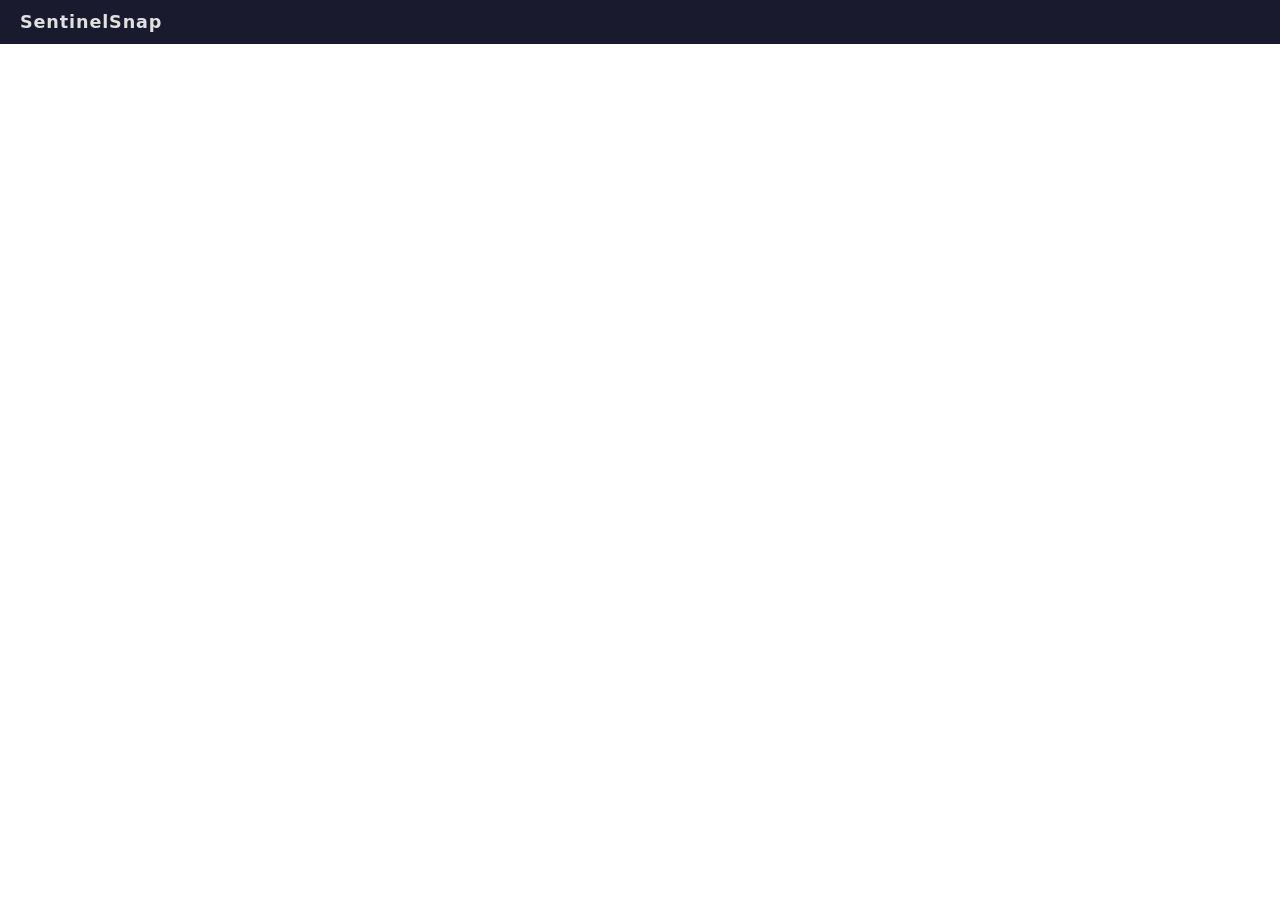
==== internal/router/static/index.html @ eb899fd3 "feat: add marker clustering for dense pin areas Uses leaflet.markercluster to group nearby pins into" ====
<!DOCTYPE html>
<html lang="en">
<head>
  <meta charset="UTF-8" />
  <meta name="viewport" content="width=device-width, initial-scale=1.0" />
  <title>SentinelSnap</title>
  <link rel="stylesheet" href="https://unpkg.com/leaflet@1.9.4/dist/leaflet.css" />
  <link rel="stylesheet" href="https://unpkg.com/leaflet.markercluster@1.5.3/dist/MarkerCluster.css" />
  <link rel="stylesheet" href="https://unpkg.com/leaflet.markercluster@1.5.3/dist/MarkerCluster.Default.css" />
  <style>
    * { margin: 0; padding: 0; box-sizing: border-box; }
    body { font-family: system-ui, sans-serif; display: flex; flex-direction: column; height: 100vh; }
    header { background: #1a1a2e; color: #e0e0e0; padding: 12px 20px; font-size: 1.1rem; font-weight: 600; letter-spacing: 0.05em; }
    #map { flex: 1; }
    .popup-photos { display: flex; flex-wrap: wrap; gap: 6px; max-width: 280px; margin-top: 8px; }
    .popup-photos img { width: 80px; height: 80px; object-fit: cover; border-radius: 4px; cursor: pointer; }
    .popup-meta { font-size: 0.8rem; color: #666; margin-top: 4px; }
    #lightbox { display: none; position: fixed; inset: 0; background: rgba(0,0,0,0.85); z-index: 9999; align-items: center; justify-content: center; }
    #lightbox.open { display: flex; }
    #lightbox img { max-width: 90vw; max-height: 90vh; border-radius: 8px; box-shadow: 0 4px 32px rgba(0,0,0,0.6); }
    #lightbox-close { position: absolute; top: 20px; right: 28px; color: #fff; font-size: 2rem; cursor: pointer; line-height: 1; }
    .btn-delete { margin-top: 8px; padding: 4px 10px; background: #c0392b; color: #fff; border: none; border-radius: 4px; font-size: 0.75rem; cursor: pointer; }
    .btn-delete:hover { background: #a93226; }
  </style>
</head>
<body>
  <header>SentinelSnap</header>
  <div id="map"></div>

  <div id="lightbox">
    <span id="lightbox-close">&times;</span>
    <img id="lightbox-img" src="" alt="" />
  </div>

  <script src="https://unpkg.com/leaflet@1.9.4/dist/leaflet.js"></script>
  <script src="https://unpkg.com/leaflet.markercluster@1.5.3/dist/leaflet.markercluster.js"></script>
  <script>
    const markers = new Map();
    const clusterGroup = L.markerClusterGroup();

    const map = L.map('map').setView([20, 0], 2);
    L.tileLayer('https://{s}.tile.openstreetmap.org/{z}/{x}/{y}.png', {
      attribution: '&copy; <a href="https://www.openstreetmap.org/copyright">OpenStreetMap</a> contributors'
    }).addTo(map);

    const lightbox = document.getElementById('lightbox');
    const lightboxImg = document.getElementById('lightbox-img');
    document.getElementById('lightbox-close').onclick = () => lightbox.classList.remove('open');
    lightbox.onclick = (e) => { if (e.target === lightbox) lightbox.classList.remove('open'); };

    function openLightbox(url) {
      lightboxImg.src = url;
      lightbox.classList.add('open');
    }

    async function deleteSnap(id) {
      if (!confirm(`Delete snap #${id}? This cannot be undone.`)) return;
      const res = await fetch(`/snaps/${id}`, { method: 'DELETE' });
      if (res.ok) {
        const m = markers.get(id);
        if (m) { clusterGroup.removeLayer(m); markers.delete(id); }
      } else {
        alert('Failed to delete snap.');
      }
    }

    function formatDate(iso) {
      return new Date(iso).toLocaleString();
    }

    async function loadSnaps() {
      let snaps;
      try {
        const res = await fetch('/snaps');
        snaps = await res.json();
      } catch (e) {
        console.error('Failed to load snaps', e);
        return;
      }

      if (!snaps || snaps.length === 0) return;

      const bounds = [];
      snaps.forEach(snap => {
        const latlng = [snap.latitude, snap.longitude];
        bounds.push(latlng);

        const photosHtml = (snap.photos || []).map(p =>
          `<img src="${p.url}" alt="photo" onclick="openLightbox(this.src)" />`
        ).join('');

        const popupHtml = `
          <strong>Snap #${snap.id}</strong>
          <div class="popup-meta">${formatDate(snap.created_at)}<br/>${snap.latitude.toFixed(5)}, ${snap.longitude.toFixed(5)}</div>
          <div class="popup-photos">${photosHtml || '<em>No photos</em>'}</div>
          <button class="btn-delete" onclick="deleteSnap(${snap.id})">Delete</button>
        `;

        const marker = L.marker(latlng);
        marker.bindPopup(popupHtml, { maxWidth: 320 });
        clusterGroup.addLayer(marker);
        markers.set(snap.id, marker);
      });

      map.addLayer(clusterGroup);
      if (bounds.length > 0) {
        map.fitBounds(bounds, { padding: [40, 40], maxZoom: 14 });
      }
    }

    loadSnaps();
  </script>
</body>
</html>
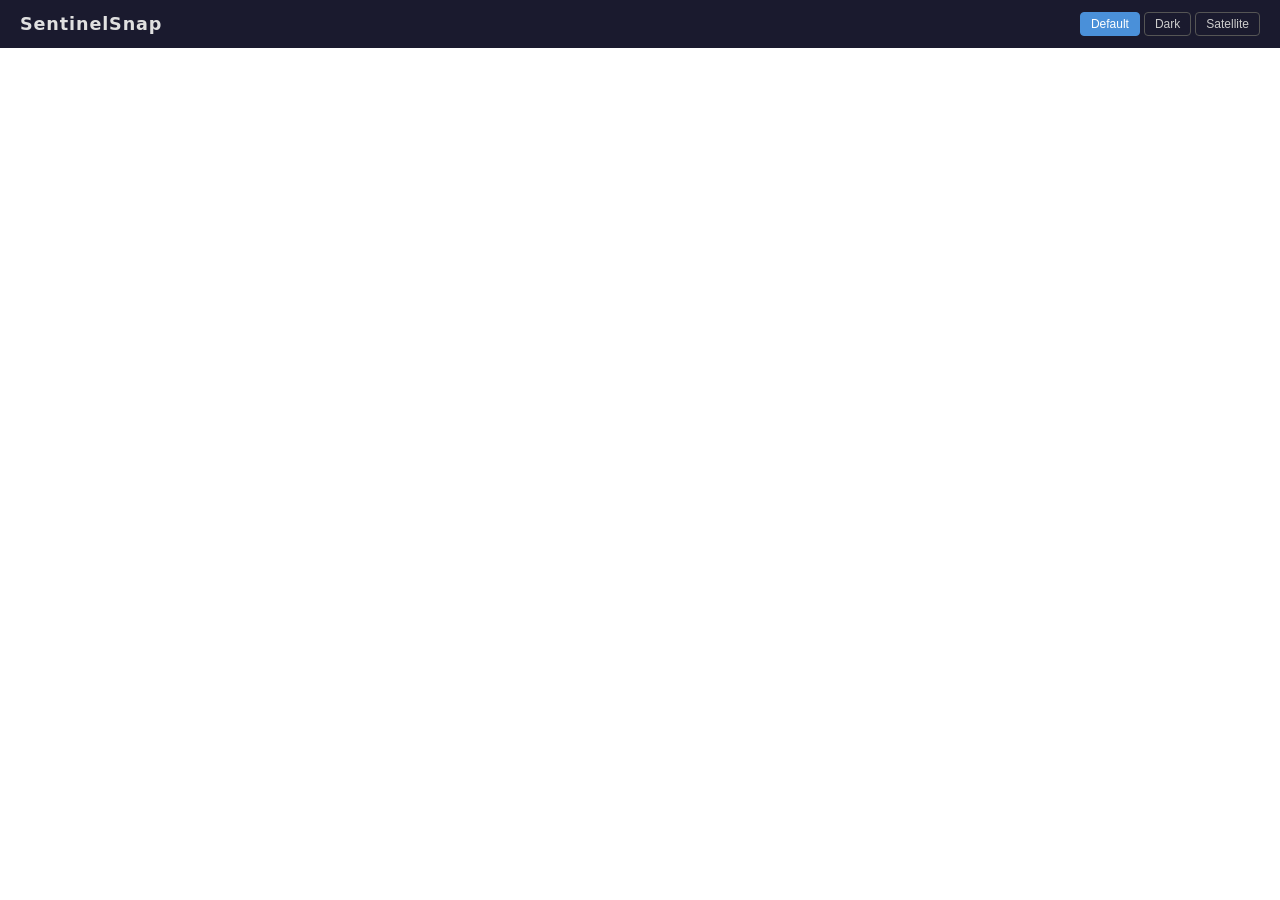
==== commit a446d62f: "feat: add map tile theme toggle (default/dark/satellite) with localStorage persistence" ====
--- a/internal/router/static/index.html
+++ b/internal/router/static/index.html
@@ -10,38 +10,130 @@
   <style>
     * { margin: 0; padding: 0; box-sizing: border-box; }
     body { font-family: system-ui, sans-serif; display: flex; flex-direction: column; height: 100vh; }
-    header { background: #1a1a2e; color: #e0e0e0; padding: 12px 20px; font-size: 1.1rem; font-weight: 600; letter-spacing: 0.05em; }
+    header { background: #1a1a2e; color: #e0e0e0; padding: 12px 20px; font-size: 1.1rem; font-weight: 600; letter-spacing: 0.05em; display: flex; align-items: center; justify-content: space-between; }
     #map { flex: 1; }
     .popup-photos { display: flex; flex-wrap: wrap; gap: 6px; max-width: 280px; margin-top: 8px; }
     .popup-photos img { width: 80px; height: 80px; object-fit: cover; border-radius: 4px; cursor: pointer; }
     .popup-meta { font-size: 0.8rem; color: #666; margin-top: 4px; }
+    .popup-title { font-weight: 600; }
+    .btn-edit { margin-top: 8px; padding: 4px 10px; background: #2471a3; color: #fff; border: none; border-radius: 4px; font-size: 0.75rem; cursor: pointer; }
+    .btn-edit:hover { background: #1a5276; }
+    .popup-actions { display: flex; gap: 6px; margin-top: 8px; }
+    .name-input { font-size: 0.95rem; font-weight: 600; border: 1px solid #aaa; border-radius: 3px; padding: 1px 4px; width: 100%; max-width: 220px; }
     #lightbox { display: none; position: fixed; inset: 0; background: rgba(0,0,0,0.85); z-index: 9999; align-items: center; justify-content: center; }
     #lightbox.open { display: flex; }
     #lightbox img { max-width: 90vw; max-height: 90vh; border-radius: 8px; box-shadow: 0 4px 32px rgba(0,0,0,0.6); }
     #lightbox-close { position: absolute; top: 20px; right: 28px; color: #fff; font-size: 2rem; cursor: pointer; line-height: 1; }
     .btn-delete { margin-top: 8px; padding: 4px 10px; background: #c0392b; color: #fff; border: none; border-radius: 4px; font-size: 0.75rem; cursor: pointer; }
     .btn-delete:hover { background: #a93226; }
+    #toast-container { position: fixed; bottom: 24px; right: 24px; display: flex; flex-direction: column; gap: 8px; z-index: 10000; pointer-events: none; }
+    .toast { background: #1a1a2e; color: #e0e0e0; padding: 10px 16px; border-radius: 6px; font-size: 0.85rem; box-shadow: 0 2px 12px rgba(0,0,0,0.4); opacity: 0; transform: translateY(8px); transition: opacity 0.25s, transform 0.25s; }
+    .toast.show { opacity: 1; transform: translateY(0); }
+    .toast.toast-danger { background: #6b1a1a; }
+    .toast.toast-info { background: #1a3a6b; }
+    .theme-toggle { display: flex; gap: 4px; }
+    .theme-toggle button {
+      background: transparent;
+      border: 1px solid #555;
+      color: #ccc;
+      padding: 4px 10px;
+      font-size: 0.75rem;
+      border-radius: 4px;
+      cursor: pointer;
+      transition: background 0.15s, color 0.15s, border-color 0.15s;
+    }
+    .theme-toggle button:hover { background: #2a2a4e; border-color: #888; color: #fff; }
+    .theme-toggle button.active { background: #4a90d9; border-color: #4a90d9; color: #fff; }
   </style>
 </head>
 <body>
-  <header>SentinelSnap</header>
+  <header>
+    <span>SentinelSnap</span>
+    <div class="theme-toggle">
+      <button id="theme-default" class="active" onclick="setTheme('default')">Default</button>
+      <button id="theme-dark" onclick="setTheme('dark')">Dark</button>
+      <button id="theme-satellite" onclick="setTheme('satellite')">Satellite</button>
+    </div>
+  </header>
   <div id="map"></div>
-
   <div id="lightbox">
     <span id="lightbox-close">&times;</span>
     <img id="lightbox-img" src="" alt="" />
   </div>
+  <div id="toast-container"></div>
 
   <script src="https://unpkg.com/leaflet@1.9.4/dist/leaflet.js"></script>
   <script src="https://unpkg.com/leaflet.markercluster@1.5.3/dist/leaflet.markercluster.js"></script>
   <script>
-    const markers = new Map();
+    // markers stores { marker, snap } keyed by snap id
+    const entries = new Map();
     const clusterGroup = L.markerClusterGroup();
 
+    // Track which markers are in the currently spiderfied cluster so we can
+    // re-spiderfy after addLayer/removeLayer collapses it.
+    let spiderfiedMarkers = null;
+    clusterGroup.on('spiderfied',   e => { spiderfiedMarkers = e.markers.slice(); });
+    clusterGroup.on('unspiderfied', ()  => { spiderfiedMarkers = null; });
+
+    function withSpiderfyPreserved(fn) {
+      const saved = spiderfiedMarkers ? spiderfiedMarkers.slice() : null;
+      fn();
+      if (!saved) return;
+      // addLayer/removeLayer unspiderfies synchronously; re-spiderfy on next tick
+      // after markercluster has finished re-clustering.
+      setTimeout(() => {
+        for (const m of saved) {
+          if (!clusterGroup.hasLayer(m)) continue;
+          const parent = clusterGroup.getVisibleParent(m);
+          if (parent && typeof parent.spiderfy === 'function') {
+            parent.spiderfy();
+            return;
+          }
+        }
+      }, 0);
+    }
+
     const map = L.map('map').setView([20, 0], 2);
-    L.tileLayer('https://{s}.tile.openstreetmap.org/{z}/{x}/{y}.png', {
-      attribution: '&copy; <a href="https://www.openstreetmap.org/copyright">OpenStreetMap</a> contributors'
-    }).addTo(map);
+
+    const TILE_THEMES = {
+      default: {
+        url: 'https://{s}.tile.openstreetmap.org/{z}/{x}/{y}.png',
+        options: {
+          attribution: '&copy; <a href="https://www.openstreetmap.org/copyright">OpenStreetMap</a> contributors'
+        }
+      },
+      dark: {
+        url: 'https://{s}.basemaps.cartocdn.com/dark_all/{z}/{x}/{y}{r}.png',
+        options: {
+          attribution: '&copy; <a href="https://www.openstreetmap.org/copyright">OpenStreetMap</a> contributors &copy; <a href="https://carto.com/attributions">CARTO</a>',
+          subdomains: 'abcd',
+          maxZoom: 20
+        }
+      },
+      satellite: {
+        url: 'https://server.arcgisonline.com/ArcGIS/rest/services/World_Imagery/MapServer/tile/{z}/{y}/{x}',
+        options: {
+          attribution: 'Tiles &copy; Esri &mdash; Source: Esri, i-cubed, USDA, USGS, AEX, GeoEye, Getmapping, Aerogrid, IGN, IGP, UPR-EGP, and the GIS User Community',
+          maxZoom: 19
+        }
+      }
+    };
+
+    let currentTileLayer = null;
+
+    function setTheme(name) {
+      if (!TILE_THEMES[name]) return;
+      if (currentTileLayer) map.removeLayer(currentTileLayer);
+      const { url, options } = TILE_THEMES[name];
+      currentTileLayer = L.tileLayer(url, options).addTo(map);
+      localStorage.setItem('mapTheme', name);
+      document.querySelectorAll('.theme-toggle button').forEach(btn => btn.classList.remove('active'));
+      const activeBtn = document.getElementById('theme-' + name);
+      if (activeBtn) activeBtn.classList.add('active');
+    }
+
+    // Restore persisted theme or fall back to default
+    setTheme(localStorage.getItem('mapTheme') || 'default');
 
     const lightbox = document.getElementById('lightbox');
     const lightboxImg = document.getElementById('lightbox-img');
@@ -53,19 +145,100 @@
       lightbox.classList.add('open');
     }
 
+    function showToast(msg, variant = '') {
+      const container = document.getElementById('toast-container');
+      const el = document.createElement('div');
+      el.className = 'toast' + (variant ? ' toast-' + variant : '');
+      el.textContent = msg;
+      container.appendChild(el);
+      requestAnimationFrame(() => { requestAnimationFrame(() => el.classList.add('show')); });
+      setTimeout(() => {
+        el.classList.remove('show');
+        el.addEventListener('transitionend', () => el.remove(), { once: true });
+      }, 3500);
+    }
+
+    function snapLabel(snap) {
+      return snap.name || ('Snap #' + snap.id);
+    }
+
+    function buildPopup(snap) {
+      const photosHtml = (snap.photos || []).map(p =>
+        `<img src="${p.url}" alt="photo" onclick="openLightbox(this.src)" />`
+      ).join('');
+      return `
+        <span class="popup-title" id="snap-title-${snap.id}">${snapLabel(snap)}</span>
+        <div class="popup-meta">${formatDate(snap.created_at)}<br/>${snap.latitude.toFixed(5)}, ${snap.longitude.toFixed(5)}</div>
+        <div class="popup-photos">${photosHtml || '<em>No photos</em>'}</div>
+        <div class="popup-actions">
+          <button class="btn-edit" onclick="event.stopPropagation(); startRename(${snap.id})">Edit</button>
+          <button class="btn-delete" onclick="deleteSnap(${snap.id})">Delete</button>
+        </div>
+      `;
+    }
+
+    function startRename(id) {
+      const entry = entries.get(id);
+      if (!entry) return;
+      const titleEl = document.getElementById('snap-title-' + id);
+      if (!titleEl) return;
+      const current = entry.snap.name || '';
+      const input = document.createElement('input');
+      input.className = 'name-input';
+      input.value = current;
+      input.maxLength = 100;
+      input.placeholder = 'Snap #' + id;
+      titleEl.replaceWith(input);
+      input.focus();
+      input.select();
+
+      let saved = false;
+      async function save() {
+        if (saved) return;
+        saved = true;
+        const name = input.value.trim();
+        input.replaceWith(titleEl);
+        if (name === current) return;
+        await fetch(`/snaps/${id}`, {
+          method: 'PATCH',
+          headers: { 'Content-Type': 'application/json' },
+          body: JSON.stringify({ name }),
+        });
+        // SSE snap_updated will update the popup for everyone
+      }
+
+      input.addEventListener('blur', save);
+      input.addEventListener('keydown', e => {
+        if (e.key === 'Enter') { e.preventDefault(); input.blur(); }
+        if (e.key === 'Escape') { saved = true; input.replaceWith(titleEl); }
+      });
+    }
+
     async function deleteSnap(id) {
-      if (!confirm(`Delete snap #${id}? This cannot be undone.`)) return;
+      if (!confirm(`Delete "${snapLabel(entries.get(id)?.snap)}"? This cannot be undone.`)) return;
       const res = await fetch(`/snaps/${id}`, { method: 'DELETE' });
-      if (res.ok) {
-        const m = markers.get(id);
-        if (m) { clusterGroup.removeLayer(m); markers.delete(id); }
-      } else {
-        alert('Failed to delete snap.');
-      }
+      if (!res.ok) alert('Failed to delete snap.');
+      // SSE snap_deleted handles marker removal and toast for everyone
     }
 
     function formatDate(iso) {
       return new Date(iso).toLocaleString();
+    }
+
+    function addSnapMarker(snap) {
+      if (entries.has(snap.id)) return;
+      const latlng = [snap.latitude, snap.longitude];
+      const marker = L.marker(latlng);
+      marker.bindPopup(buildPopup(snap), { maxWidth: 320 });
+      entries.set(snap.id, { marker, snap });
+      withSpiderfyPreserved(() => clusterGroup.addLayer(marker));
+    }
+
+    function updateSnapMarker(id, name) {
+      const entry = entries.get(id);
+      if (!entry) return;
+      entry.snap.name = name;
+      entry.marker.setPopupContent(buildPopup(entry.snap));
     }
 
     async function loadSnaps() {
@@ -82,24 +255,8 @@
 
       const bounds = [];
       snaps.forEach(snap => {
-        const latlng = [snap.latitude, snap.longitude];
-        bounds.push(latlng);
-
-        const photosHtml = (snap.photos || []).map(p =>
-          `<img src="${p.url}" alt="photo" onclick="openLightbox(this.src)" />`
-        ).join('');
-
-        const popupHtml = `
-          <strong>Snap #${snap.id}</strong>
-          <div class="popup-meta">${formatDate(snap.created_at)}<br/>${snap.latitude.toFixed(5)}, ${snap.longitude.toFixed(5)}</div>
-          <div class="popup-photos">${photosHtml || '<em>No photos</em>'}</div>
-          <button class="btn-delete" onclick="deleteSnap(${snap.id})">Delete</button>
-        `;
-
-        const marker = L.marker(latlng);
-        marker.bindPopup(popupHtml, { maxWidth: 320 });
-        clusterGroup.addLayer(marker);
-        markers.set(snap.id, marker);
+        addSnapMarker(snap);
+        bounds.push([snap.latitude, snap.longitude]);
       });
 
       map.addLayer(clusterGroup);
@@ -108,7 +265,38 @@
       }
     }
 
+    function connectEvents() {
+      const es = new EventSource('/events');
+
+      es.addEventListener('snap', e => {
+        const snap = JSON.parse(e.data);
+        addSnapMarker(snap);
+        map.addLayer(clusterGroup);
+        showToast(`New snap received: ${snapLabel(snap)}`);
+      });
+
+      es.addEventListener('snap_updated', e => {
+        const { id, name } = JSON.parse(e.data);
+        updateSnapMarker(id, name);
+        showToast(`Snap renamed: ${name || 'Snap #' + id}`, 'info');
+      });
+
+      es.addEventListener('snap_deleted', e => {
+        const { id } = JSON.parse(e.data);
+        const entry = entries.get(id);
+        if (entry) {
+          withSpiderfyPreserved(() => { clusterGroup.removeLayer(entry.marker); entries.delete(id); });
+        }
+        showToast(`Snap #${id} deleted`, 'danger');
+      });
+
+      es.onerror = () => {
+        // browser auto-reconnects
+      };
+    }
+
     loadSnaps();
+    connectEvents();
   </script>
 </body>
 </html>
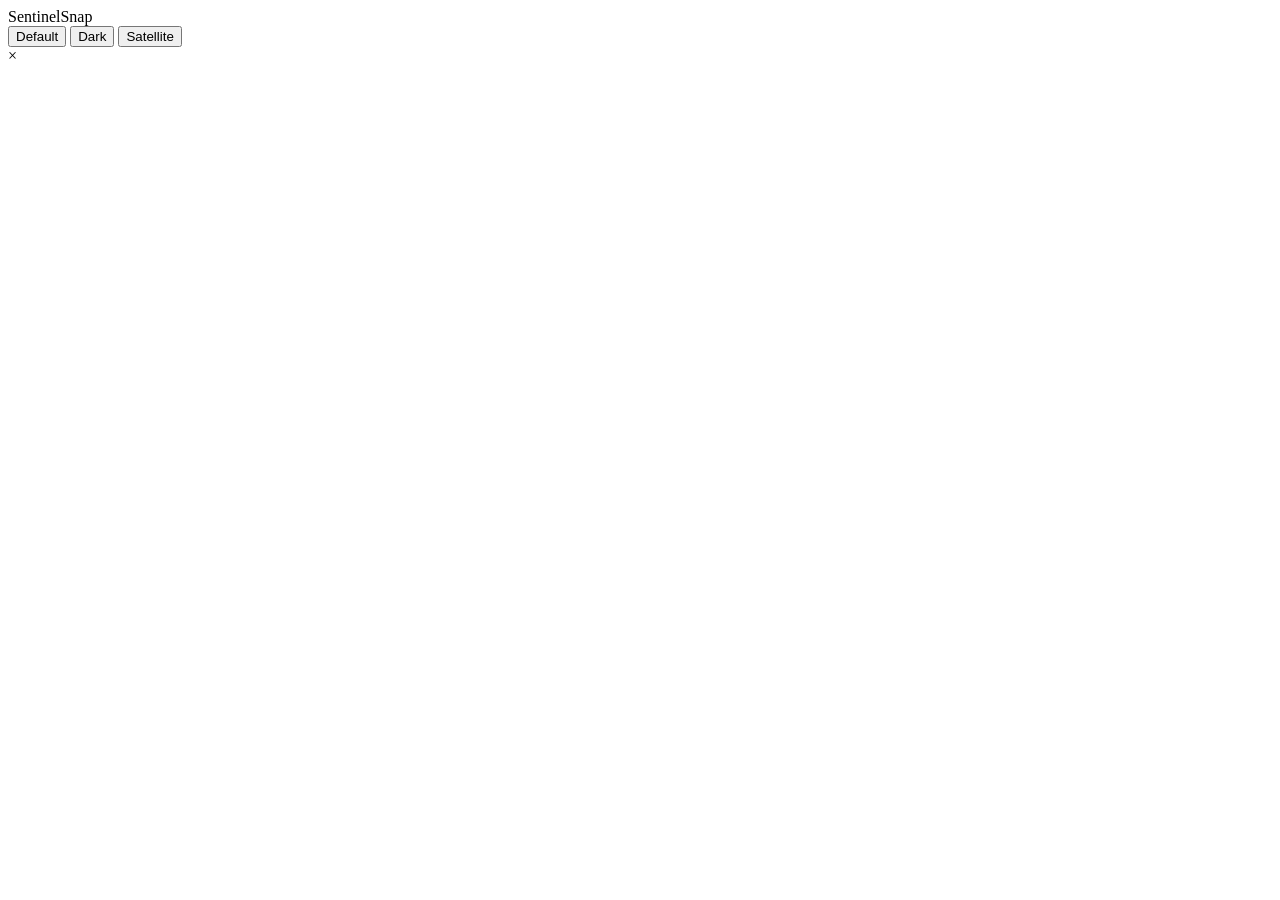
==== commit c306a27b: "fix: move inline style/script to external files to satisfy CSP The security headers CSP has no 'unsa" ====
--- a/internal/router/static/index.html
+++ b/internal/router/static/index.html
@@ -7,52 +7,15 @@
   <link rel="stylesheet" href="https://unpkg.com/leaflet@1.9.4/dist/leaflet.css" />
   <link rel="stylesheet" href="https://unpkg.com/leaflet.markercluster@1.5.3/dist/MarkerCluster.css" />
   <link rel="stylesheet" href="https://unpkg.com/leaflet.markercluster@1.5.3/dist/MarkerCluster.Default.css" />
-  <style>
-    * { margin: 0; padding: 0; box-sizing: border-box; }
-    body { font-family: system-ui, sans-serif; display: flex; flex-direction: column; height: 100vh; }
-    header { background: #1a1a2e; color: #e0e0e0; padding: 12px 20px; font-size: 1.1rem; font-weight: 600; letter-spacing: 0.05em; display: flex; align-items: center; justify-content: space-between; }
-    #map { flex: 1; }
-    .popup-photos { display: flex; flex-wrap: wrap; gap: 6px; max-width: 280px; margin-top: 8px; }
-    .popup-photos img { width: 80px; height: 80px; object-fit: cover; border-radius: 4px; cursor: pointer; }
-    .popup-meta { font-size: 0.8rem; color: #666; margin-top: 4px; }
-    .popup-title { font-weight: 600; }
-    .btn-edit { margin-top: 8px; padding: 4px 10px; background: #2471a3; color: #fff; border: none; border-radius: 4px; font-size: 0.75rem; cursor: pointer; }
-    .btn-edit:hover { background: #1a5276; }
-    .popup-actions { display: flex; gap: 6px; margin-top: 8px; }
-    .name-input { font-size: 0.95rem; font-weight: 600; border: 1px solid #aaa; border-radius: 3px; padding: 1px 4px; width: 100%; max-width: 220px; }
-    #lightbox { display: none; position: fixed; inset: 0; background: rgba(0,0,0,0.85); z-index: 9999; align-items: center; justify-content: center; }
-    #lightbox.open { display: flex; }
-    #lightbox img { max-width: 90vw; max-height: 90vh; border-radius: 8px; box-shadow: 0 4px 32px rgba(0,0,0,0.6); }
-    #lightbox-close { position: absolute; top: 20px; right: 28px; color: #fff; font-size: 2rem; cursor: pointer; line-height: 1; }
-    .btn-delete { margin-top: 8px; padding: 4px 10px; background: #c0392b; color: #fff; border: none; border-radius: 4px; font-size: 0.75rem; cursor: pointer; }
-    .btn-delete:hover { background: #a93226; }
-    #toast-container { position: fixed; bottom: 24px; right: 24px; display: flex; flex-direction: column; gap: 8px; z-index: 10000; pointer-events: none; }
-    .toast { background: #1a1a2e; color: #e0e0e0; padding: 10px 16px; border-radius: 6px; font-size: 0.85rem; box-shadow: 0 2px 12px rgba(0,0,0,0.4); opacity: 0; transform: translateY(8px); transition: opacity 0.25s, transform 0.25s; }
-    .toast.show { opacity: 1; transform: translateY(0); }
-    .toast.toast-danger { background: #6b1a1a; }
-    .toast.toast-info { background: #1a3a6b; }
-    .theme-toggle { display: flex; gap: 4px; }
-    .theme-toggle button {
-      background: transparent;
-      border: 1px solid #555;
-      color: #ccc;
-      padding: 4px 10px;
-      font-size: 0.75rem;
-      border-radius: 4px;
-      cursor: pointer;
-      transition: background 0.15s, color 0.15s, border-color 0.15s;
-    }
-    .theme-toggle button:hover { background: #2a2a4e; border-color: #888; color: #fff; }
-    .theme-toggle button.active { background: #4a90d9; border-color: #4a90d9; color: #fff; }
-  </style>
+  <link rel="stylesheet" href="/app.css" />
 </head>
 <body>
   <header>
     <span>SentinelSnap</span>
     <div class="theme-toggle">
-      <button id="theme-default" class="active" onclick="setTheme('default')">Default</button>
-      <button id="theme-dark" onclick="setTheme('dark')">Dark</button>
-      <button id="theme-satellite" onclick="setTheme('satellite')">Satellite</button>
+      <button id="theme-default" class="active">Default</button>
+      <button id="theme-dark">Dark</button>
+      <button id="theme-satellite">Satellite</button>
     </div>
   </header>
   <div id="map"></div>
@@ -64,239 +27,6 @@
 
   <script src="https://unpkg.com/leaflet@1.9.4/dist/leaflet.js"></script>
   <script src="https://unpkg.com/leaflet.markercluster@1.5.3/dist/leaflet.markercluster.js"></script>
-  <script>
-    // markers stores { marker, snap } keyed by snap id
-    const entries = new Map();
-    const clusterGroup = L.markerClusterGroup();
-
-    // Track which markers are in the currently spiderfied cluster so we can
-    // re-spiderfy after addLayer/removeLayer collapses it.
-    let spiderfiedMarkers = null;
-    clusterGroup.on('spiderfied',   e => { spiderfiedMarkers = e.markers.slice(); });
-    clusterGroup.on('unspiderfied', ()  => { spiderfiedMarkers = null; });
-
-    function withSpiderfyPreserved(fn) {
-      const saved = spiderfiedMarkers ? spiderfiedMarkers.slice() : null;
-      fn();
-      if (!saved) return;
-      // addLayer/removeLayer unspiderfies synchronously; re-spiderfy on next tick
-      // after markercluster has finished re-clustering.
-      setTimeout(() => {
-        for (const m of saved) {
-          if (!clusterGroup.hasLayer(m)) continue;
-          const parent = clusterGroup.getVisibleParent(m);
-          if (parent && typeof parent.spiderfy === 'function') {
-            parent.spiderfy();
-            return;
-          }
-        }
-      }, 0);
-    }
-
-    const map = L.map('map').setView([20, 0], 2);
-
-    const TILE_THEMES = {
-      default: {
-        url: 'https://{s}.tile.openstreetmap.org/{z}/{x}/{y}.png',
-        options: {
-          attribution: '&copy; <a href="https://www.openstreetmap.org/copyright">OpenStreetMap</a> contributors'
-        }
-      },
-      dark: {
-        url: 'https://{s}.basemaps.cartocdn.com/dark_all/{z}/{x}/{y}{r}.png',
-        options: {
-          attribution: '&copy; <a href="https://www.openstreetmap.org/copyright">OpenStreetMap</a> contributors &copy; <a href="https://carto.com/attributions">CARTO</a>',
-          subdomains: 'abcd',
-          maxZoom: 20
-        }
-      },
-      satellite: {
-        url: 'https://server.arcgisonline.com/ArcGIS/rest/services/World_Imagery/MapServer/tile/{z}/{y}/{x}',
-        options: {
-          attribution: 'Tiles &copy; Esri &mdash; Source: Esri, i-cubed, USDA, USGS, AEX, GeoEye, Getmapping, Aerogrid, IGN, IGP, UPR-EGP, and the GIS User Community',
-          maxZoom: 19
-        }
-      }
-    };
-
-    let currentTileLayer = null;
-
-    function setTheme(name) {
-      if (!TILE_THEMES[name]) return;
-      if (currentTileLayer) map.removeLayer(currentTileLayer);
-      const { url, options } = TILE_THEMES[name];
-      currentTileLayer = L.tileLayer(url, options).addTo(map);
-      localStorage.setItem('mapTheme', name);
-      document.querySelectorAll('.theme-toggle button').forEach(btn => btn.classList.remove('active'));
-      const activeBtn = document.getElementById('theme-' + name);
-      if (activeBtn) activeBtn.classList.add('active');
-    }
-
-    // Restore persisted theme or fall back to default
-    setTheme(localStorage.getItem('mapTheme') || 'default');
-
-    const lightbox = document.getElementById('lightbox');
-    const lightboxImg = document.getElementById('lightbox-img');
-    document.getElementById('lightbox-close').onclick = () => lightbox.classList.remove('open');
-    lightbox.onclick = (e) => { if (e.target === lightbox) lightbox.classList.remove('open'); };
-
-    function openLightbox(url) {
-      lightboxImg.src = url;
-      lightbox.classList.add('open');
-    }
-
-    function showToast(msg, variant = '') {
-      const container = document.getElementById('toast-container');
-      const el = document.createElement('div');
-      el.className = 'toast' + (variant ? ' toast-' + variant : '');
-      el.textContent = msg;
-      container.appendChild(el);
-      requestAnimationFrame(() => { requestAnimationFrame(() => el.classList.add('show')); });
-      setTimeout(() => {
-        el.classList.remove('show');
-        el.addEventListener('transitionend', () => el.remove(), { once: true });
-      }, 3500);
-    }
-
-    function snapLabel(snap) {
-      return snap.name || ('Snap #' + snap.id);
-    }
-
-    function buildPopup(snap) {
-      const photosHtml = (snap.photos || []).map(p =>
-        `<img src="${p.url}" alt="photo" onclick="openLightbox(this.src)" />`
-      ).join('');
-      return `
-        <span class="popup-title" id="snap-title-${snap.id}">${snapLabel(snap)}</span>
-        <div class="popup-meta">${formatDate(snap.created_at)}<br/>${snap.latitude.toFixed(5)}, ${snap.longitude.toFixed(5)}</div>
-        <div class="popup-photos">${photosHtml || '<em>No photos</em>'}</div>
-        <div class="popup-actions">
-          <button class="btn-edit" onclick="event.stopPropagation(); startRename(${snap.id})">Edit</button>
-          <button class="btn-delete" onclick="deleteSnap(${snap.id})">Delete</button>
-        </div>
-      `;
-    }
-
-    function startRename(id) {
-      const entry = entries.get(id);
-      if (!entry) return;
-      const titleEl = document.getElementById('snap-title-' + id);
-      if (!titleEl) return;
-      const current = entry.snap.name || '';
-      const input = document.createElement('input');
-      input.className = 'name-input';
-      input.value = current;
-      input.maxLength = 100;
-      input.placeholder = 'Snap #' + id;
-      titleEl.replaceWith(input);
-      input.focus();
-      input.select();
-
-      let saved = false;
-      async function save() {
-        if (saved) return;
-        saved = true;
-        const name = input.value.trim();
-        input.replaceWith(titleEl);
-        if (name === current) return;
-        await fetch(`/snaps/${id}`, {
-          method: 'PATCH',
-          headers: { 'Content-Type': 'application/json' },
-          body: JSON.stringify({ name }),
-        });
-        // SSE snap_updated will update the popup for everyone
-      }
-
-      input.addEventListener('blur', save);
-      input.addEventListener('keydown', e => {
-        if (e.key === 'Enter') { e.preventDefault(); input.blur(); }
-        if (e.key === 'Escape') { saved = true; input.replaceWith(titleEl); }
-      });
-    }
-
-    async function deleteSnap(id) {
-      if (!confirm(`Delete "${snapLabel(entries.get(id)?.snap)}"? This cannot be undone.`)) return;
-      const res = await fetch(`/snaps/${id}`, { method: 'DELETE' });
-      if (!res.ok) alert('Failed to delete snap.');
-      // SSE snap_deleted handles marker removal and toast for everyone
-    }
-
-    function formatDate(iso) {
-      return new Date(iso).toLocaleString();
-    }
-
-    function addSnapMarker(snap) {
-      if (entries.has(snap.id)) return;
-      const latlng = [snap.latitude, snap.longitude];
-      const marker = L.marker(latlng);
-      marker.bindPopup(buildPopup(snap), { maxWidth: 320 });
-      entries.set(snap.id, { marker, snap });
-      withSpiderfyPreserved(() => clusterGroup.addLayer(marker));
-    }
-
-    function updateSnapMarker(id, name) {
-      const entry = entries.get(id);
-      if (!entry) return;
-      entry.snap.name = name;
-      entry.marker.setPopupContent(buildPopup(entry.snap));
-    }
-
-    async function loadSnaps() {
-      let snaps;
-      try {
-        const res = await fetch('/snaps');
-        snaps = await res.json();
-      } catch (e) {
-        console.error('Failed to load snaps', e);
-        return;
-      }
-
-      if (!snaps || snaps.length === 0) return;
-
-      const bounds = [];
-      snaps.forEach(snap => {
-        addSnapMarker(snap);
-        bounds.push([snap.latitude, snap.longitude]);
-      });
-
-      map.addLayer(clusterGroup);
-      if (bounds.length > 0) {
-        map.fitBounds(bounds, { padding: [40, 40], maxZoom: 14 });
-      }
-    }
-
-    function connectEvents() {
-      const es = new EventSource('/events');
-
-      es.addEventListener('snap', e => {
-        const snap = JSON.parse(e.data);
-        addSnapMarker(snap);
-        map.addLayer(clusterGroup);
-        showToast(`New snap received: ${snapLabel(snap)}`);
-      });
-
-      es.addEventListener('snap_updated', e => {
-        const { id, name } = JSON.parse(e.data);
-        updateSnapMarker(id, name);
-        showToast(`Snap renamed: ${name || 'Snap #' + id}`, 'info');
-      });
-
-      es.addEventListener('snap_deleted', e => {
-        const { id } = JSON.parse(e.data);
-        const entry = entries.get(id);
-        if (entry) {
-          withSpiderfyPreserved(() => { clusterGroup.removeLayer(entry.marker); entries.delete(id); });
-        }
-        showToast(`Snap #${id} deleted`, 'danger');
-      });
-
-      es.onerror = () => {
-        // browser auto-reconnects
-      };
-    }
-
-    loadSnaps();
-    connectEvents();
-  </script>
+  <script src="/app.js"></script>
 </body>
 </html>
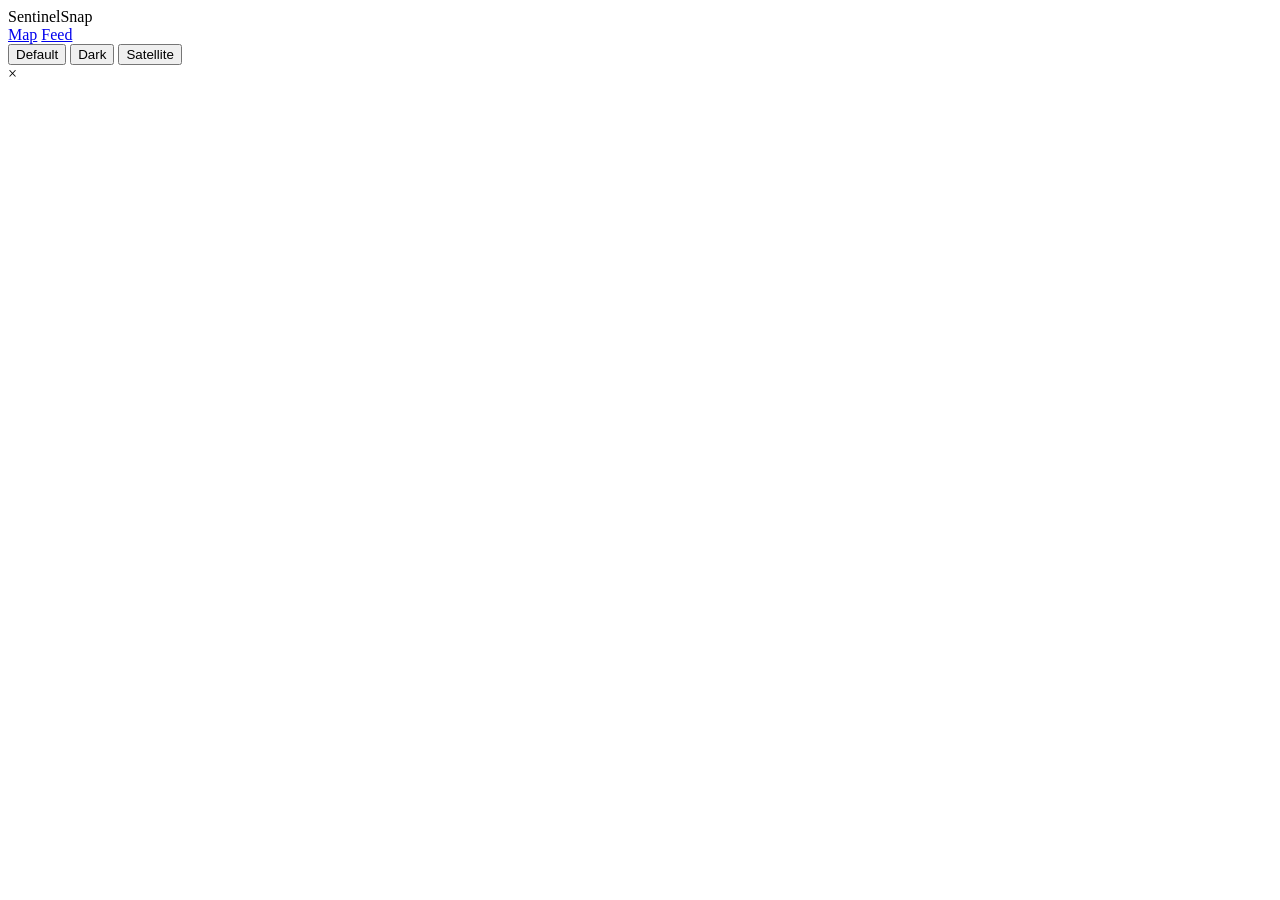
==== commit ec5badcf: "Add photo feed page, GPS-less uploads, per-photo delete, and view counts Photos become a first-class" ====
--- a/internal/router/static/index.html
+++ b/internal/router/static/index.html
@@ -11,7 +11,11 @@
 </head>
 <body>
   <header>
-    <span>SentinelSnap</span>
+    <span class="brand">SentinelSnap</span>
+    <nav class="page-nav">
+      <a href="/" class="active">Map</a>
+      <a href="/feed">Feed</a>
+    </nav>
     <div class="theme-toggle">
       <button id="theme-default" class="active">Default</button>
       <button id="theme-dark">Dark</button>
@@ -27,6 +31,7 @@
 
   <script src="https://unpkg.com/leaflet@1.9.4/dist/leaflet.js"></script>
   <script src="https://unpkg.com/leaflet.markercluster@1.5.3/dist/leaflet.markercluster.js"></script>
+  <script src="/common.js"></script>
   <script src="/app.js"></script>
 </body>
 </html>
